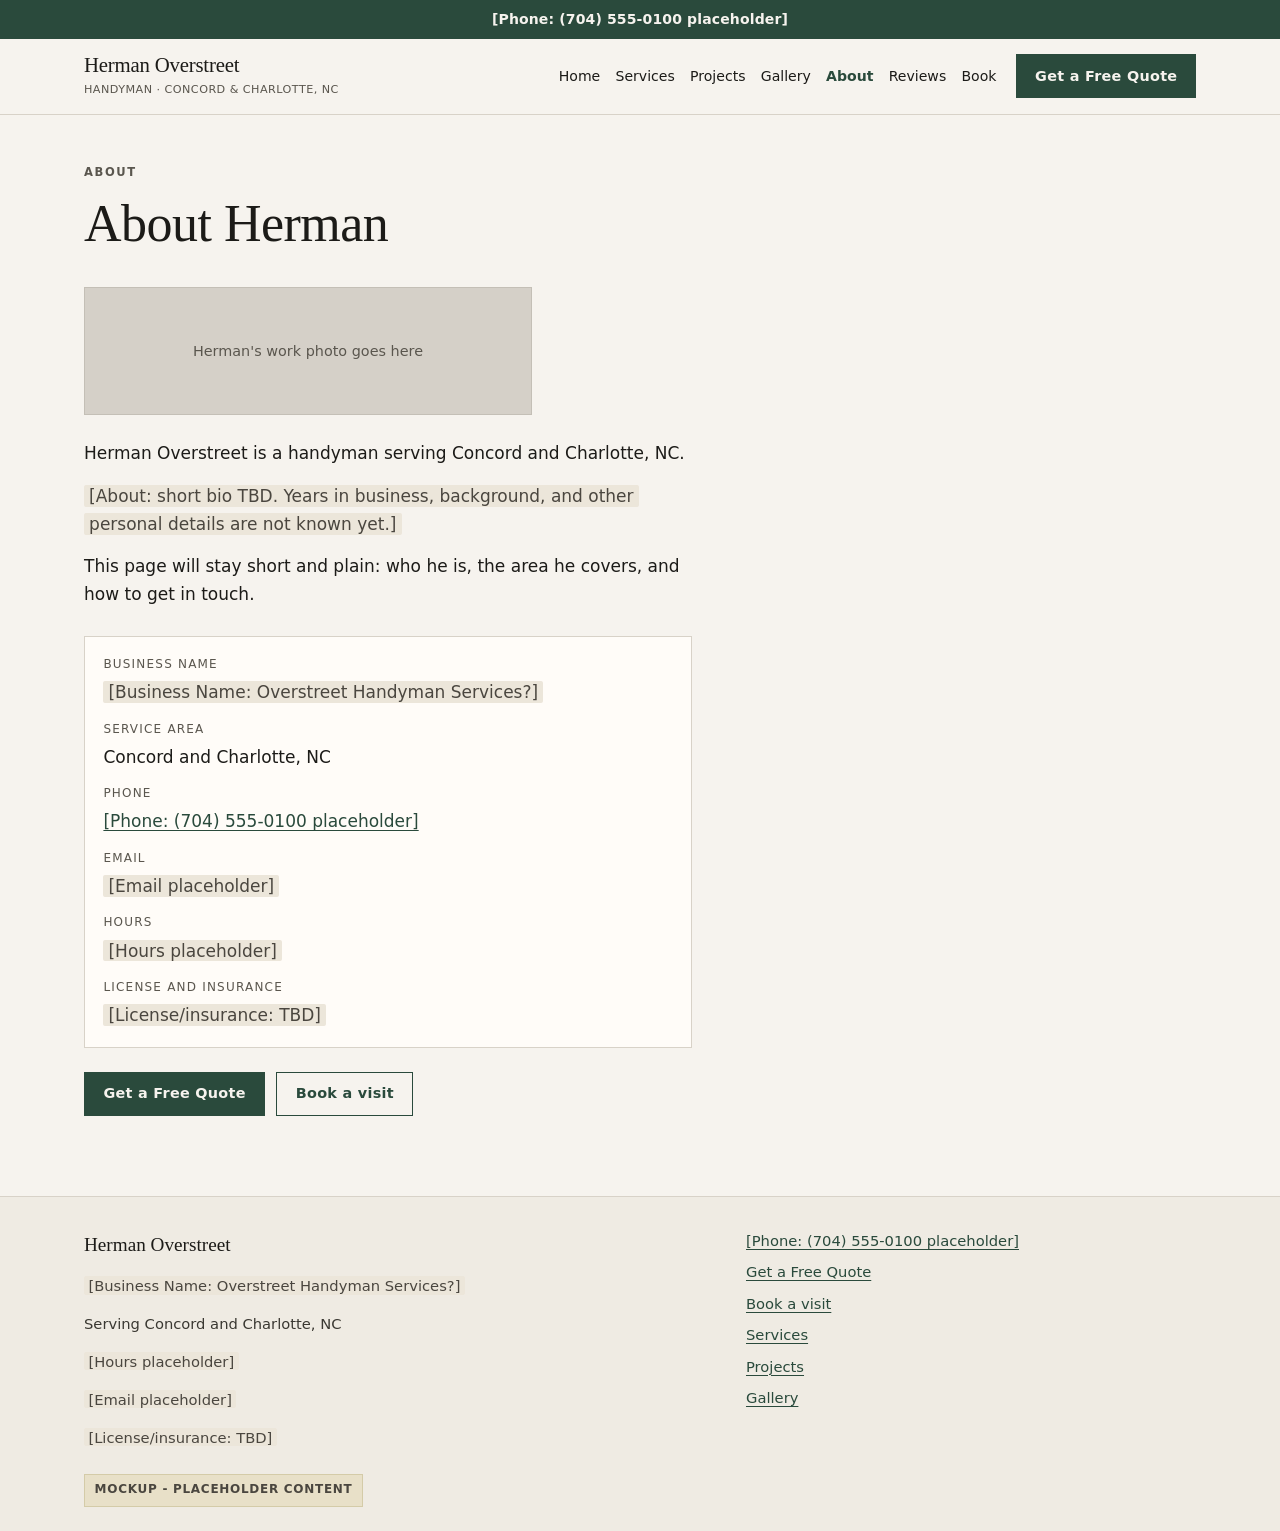
==== about.html @ 8855c1de "Uploading the initial website prototype" ====
<!DOCTYPE html>
<html lang="en">
<head>
  <meta charset="utf-8">
  <meta name="viewport" content="width=device-width, initial-scale=1">
  <title>About  -  Herman Overstreet, Handyman  -  Concord &amp; Charlotte, NC</title>
  <meta name="description" content="About Herman Overstreet, handyman serving Concord and Charlotte, NC.">
  <link rel="stylesheet" href="styles.css">
</head>
<body>
  <a class="skip-link" href="#main">Skip to content</a>
  <header class="site-header">
    <div class="header-phone-bar">
      <a href="tel:+17045550100">[Phone: (704) 555-0100 placeholder]</a>
    </div>
    <div class="header-inner">
      <a class="wordmark" href="index.html">
        <span class="wordmark-name">Herman Overstreet</span>
        <span class="wordmark-tag">Handyman · Concord &amp; Charlotte, NC</span>
      </a>
      <nav class="site-nav" id="site-nav" aria-label="Main">
        <a href="index.html">Home</a>
        <a href="services.html">Services</a>
        <a href="project.html">Projects</a>
        <a href="gallery.html">Gallery</a>
        <a href="about.html" aria-current="page">About</a>
        <a href="reviews.html">Reviews</a>
        <a href="book.html">Book</a>
      </nav>
      <div class="header-actions">
        <a class="btn btn-cta btn-header" href="quote.html">Get a Free Quote</a>
        <button class="nav-toggle" type="button" aria-expanded="false" aria-controls="site-nav">Menu</button>
      </div>
    </div>
  </header>

  <main id="main" class="page">
    <div class="wrap">
      <div class="page-intro">
        <span class="eyebrow">About</span>
        <h1>About Herman</h1>
      </div>
      <div class="about-block">
        <div class="photo-box about-photo" role="img" aria-label="Herman's work photo goes here">Herman's work photo goes here</div>
        <p>Herman Overstreet is a handyman serving Concord and Charlotte, NC.</p>
        <p><span class="placeholder">[About: short bio TBD. Years in business, background, and other personal details are not known yet.]</span></p>
        <p>This page will stay short and plain: who he is, the area he covers, and how to get in touch.</p>
        <dl class="about-facts">
          <dt>Business name</dt>
          <dd><span class="placeholder">[Business Name: Overstreet Handyman Services?]</span></dd>
          <dt>Service area</dt>
          <dd>Concord and Charlotte, NC</dd>
          <dt>Phone</dt>
          <dd><a href="tel:+17045550100">[Phone: (704) 555-0100 placeholder]</a></dd>
          <dt>Email</dt>
          <dd><span class="placeholder">[Email placeholder]</span></dd>
          <dt>Hours</dt>
          <dd><span class="placeholder">[Hours placeholder]</span></dd>
          <dt>License and insurance</dt>
          <dd><span class="placeholder">[License/insurance: TBD]</span></dd>
        </dl>
        <div class="btn-row">
          <a class="btn btn-primary" href="quote.html">Get a Free Quote</a>
          <a class="btn btn-secondary" href="book.html">Book a visit</a>
        </div>
      </div>
    </div>
  </main>
  <footer class="site-footer">
    <div class="wrap footer-grid">
      <div>
        <p class="footer-name">Herman Overstreet</p>
        <p><span class="placeholder">[Business Name: Overstreet Handyman Services?]</span></p>
        <p>Serving Concord and Charlotte, NC</p>
        <p><span class="placeholder">[Hours placeholder]</span></p>
        <p><span class="placeholder">[Email placeholder]</span></p>
        <p><span class="placeholder">[License/insurance: TBD]</span></p>
      </div>
      <div class="footer-links">
        <a href="tel:+17045550100">[Phone: (704) 555-0100 placeholder]</a>
        <a href="quote.html">Get a Free Quote</a>
        <a href="book.html">Book a visit</a>
        <a href="services.html">Services</a>
        <a href="project.html">Projects</a>
        <a href="gallery.html">Gallery</a>
      </div>
    </div>
    <div class="wrap">
      <p class="mockup-badge">Mockup - placeholder content</p>
    </div>
  </footer>
  <script src="script.js"></script>
</body>
</html>
---- styles.css ----
/* Herman Overstreet Handyman — throwaway static mockup
   System fonts only. No frameworks, no CDNs. */

*,
*::before,
*::after {
  box-sizing: border-box;
}

html {
  scroll-behavior: smooth;
}

body {
  margin: 0;
  font-family: system-ui, -apple-system, "Segoe UI", Roboto, "Helvetica Neue", Arial, sans-serif;
  font-size: 1.0625rem;
  line-height: 1.65;
  color: #1c1b18;
  background: #f6f3ee;
  -webkit-font-smoothing: antialiased;
}

img,
svg {
  max-width: 100%;
  display: block;
}

a {
  color: #2a4a3c;
  text-decoration-thickness: 1px;
  text-underline-offset: 0.18em;
}

a:hover {
  color: #1e382c;
}

h1, h2, h3, p, figure {
  margin: 0;
}

h1, h2, h3 {
  font-family: Georgia, "Times New Roman", Times, serif;
  font-weight: 400;
  line-height: 1.2;
  letter-spacing: -0.01em;
  color: #1c1b18;
}

h1 { font-size: clamp(2rem, 5vw, 3.25rem); }
h2 { font-size: clamp(1.5rem, 3vw, 2rem); }
h3 { font-size: 1.2rem; }

p + p { margin-top: 0.85rem; }

:focus-visible {
  outline: 2px solid #2a4a3c;
  outline-offset: 3px;
}

.skip-link {
  position: absolute;
  left: 0.75rem;
  top: -4rem;
  z-index: 200;
  background: #2a4a3c;
  color: #f6f3ee;
  padding: 0.5rem 0.9rem;
}

.skip-link:focus {
  top: 0.75rem;
}

/* ---------- Header ---------- */

.site-header {
  position: sticky;
  top: 0;
  z-index: 100;
  background: #f6f3ee;
  border-bottom: 1px solid #d8d2c8;
}

.header-phone-bar {
  display: flex;
  justify-content: center;
  align-items: center;
  gap: 0.75rem;
  padding: 0.5rem 1rem;
  background: #2a4a3c;
  color: #f6f3ee;
  font-size: 0.8125rem;
  letter-spacing: 0.01em;
  text-align: center;
}

.header-phone-bar a {
  color: #f6f3ee;
  text-decoration: none;
  font-weight: 600;
}

.header-phone-bar a:hover {
  text-decoration: underline;
  color: #f6f3ee;
}

.header-inner {
  display: flex;
  flex-wrap: wrap;
  align-items: center;
  justify-content: space-between;
  gap: 0.5rem 0.65rem;
  max-width: 1160px;
  margin: 0 auto;
  padding: 0.65rem 0.9rem;
}

.wordmark {
  text-decoration: none;
  color: #1c1b18;
  min-width: 0;
  flex: 1 1 auto;
  order: 1;
}

.wordmark:hover { color: #1c1b18; }

.wordmark-name {
  display: block;
  font-family: Georgia, "Times New Roman", Times, serif;
  font-size: 1.05rem;
  line-height: 1.2;
  letter-spacing: -0.01em;
}

.wordmark-tag {
  display: none;
  font-size: 0.7rem;
  letter-spacing: 0.04em;
  text-transform: uppercase;
  color: #5a564e;
  margin-top: 0.15rem;
  white-space: nowrap;
}

.header-actions {
  display: flex;
  align-items: center;
  gap: 0.4rem;
  flex: 0 0 auto;
  margin-left: auto;
  order: 2;
}

.nav-toggle {
  display: inline-flex;
  align-items: center;
  justify-content: center;
  min-height: 44px;
  min-width: 44px;
  padding: 0.35rem 0.45rem;
  border: 1px solid #d8d2c8;
  background: #fffcf8;
  color: #1c1b18;
  font: inherit;
  font-size: 0.75rem;
  letter-spacing: 0.04em;
  text-transform: uppercase;
  cursor: pointer;
}

.nav-toggle[aria-expanded="true"] {
  background: #2a4a3c;
  color: #f6f3ee;
  border-color: #2a4a3c;
}

.site-nav {
  display: none;
  flex: 1 0 100%;
  order: 3;
  flex-direction: column;
  gap: 0;
  background: #fffcf8;
  border-top: 1px solid #d8d2c8;
  margin: 0.15rem -0.9rem -0.65rem;
  padding: 0.4rem 0.9rem 0.85rem;
}

.site-nav.is-open {
  display: flex;
}

.site-nav a {
  display: block;
  padding: 0.7rem 0.2rem;
  color: #1c1b18;
  text-decoration: none;
  border-bottom: 1px solid #ece7df;
  font-size: 1rem;
}

.site-nav a:last-child { border-bottom: 0; }

.site-nav a[aria-current="page"] {
  color: #2a4a3c;
  font-weight: 600;
}

.site-nav a:hover { color: #2a4a3c; }

/* ---------- Buttons ---------- */

.btn {
  display: inline-flex;
  align-items: center;
  justify-content: center;
  min-height: 44px;
  padding: 0.65rem 1.15rem;
  border: 1px solid transparent;
  font: inherit;
  font-size: 0.9rem;
  font-weight: 600;
  letter-spacing: 0.02em;
  text-decoration: none;
  cursor: pointer;
  text-align: center;
  line-height: 1.2;
}

.btn-cta,
.btn-primary {
  background: #2a4a3c;
  color: #f6f3ee;
  border-color: #2a4a3c;
}

.btn-cta:hover,
.btn-primary:hover {
  background: #1e382c;
  color: #f6f3ee;
  border-color: #1e382c;
}

.btn-header {
  padding: 0.45rem 0.55rem;
  font-size: 0.72rem;
  white-space: nowrap;
}

.btn-secondary {
  background: transparent;
  color: #2a4a3c;
  border-color: #2a4a3c;
}

.btn-secondary:hover {
  background: #2a4a3c;
  color: #f6f3ee;
}

.btn-row {
  display: flex;
  flex-wrap: wrap;
  gap: 0.7rem;
  margin-top: 1.5rem;
}

/* ---------- Layout ---------- */

.wrap {
  max-width: 1160px;
  margin: 0 auto;
  padding: 0 1.15rem;
}

.page {
  padding: 2.25rem 0 4rem;
}

.page-intro {
  max-width: 38rem;
  margin-bottom: 2rem;
}

.page-intro h1 { margin-bottom: 0.75rem; }

.eyebrow {
  display: block;
  font-family: system-ui, -apple-system, "Segoe UI", Roboto, sans-serif;
  font-size: 0.72rem;
  font-weight: 600;
  letter-spacing: 0.14em;
  text-transform: uppercase;
  color: #5a564e;
  margin-bottom: 0.7rem;
}

.placeholder,
.ph {
  color: #4a463f;
  background: #ece6da;
  padding: 0.05em 0.3em;
  border-radius: 2px;
}

/* ---------- Hero ---------- */

.hero {
  padding: 2rem 0 2.5rem;
  border-bottom: 1px solid #d8d2c8;
}

.hero-grid {
  display: grid;
  gap: 1.5rem;
}

.hero-copy { max-width: 38rem; }

.hero-copy h1 { margin-bottom: 1rem; }

.hero-copy .lede {
  font-size: 1.125rem;
  color: #3a3832;
  max-width: 34rem;
}

.hero-photo {
  aspect-ratio: 4 / 3;
}

.photo-box {
  display: flex;
  align-items: center;
  justify-content: center;
  text-align: center;
  background: #d5d0c8;
  color: #5a564e;
  border: 1px solid #c4bfb6;
  padding: 1rem;
  font-size: 0.9rem;
  line-height: 1.4;
  min-height: 8rem;
}

.trust-strip {
  display: flex;
  flex-wrap: wrap;
  gap: 0.4rem 1.25rem;
  padding: 1rem 0 0;
  font-size: 0.875rem;
  color: #5a564e;
}

.trust-strip span + span::before {
  content: "";
}

/* ---------- Sections / cards ---------- */

.section {
  padding: 2.75rem 0;
}

.section-head {
  display: flex;
  flex-wrap: wrap;
  align-items: baseline;
  justify-content: space-between;
  gap: 0.75rem 1.5rem;
  margin-bottom: 1.5rem;
}

.section-head h2 { margin-right: auto; }

.card-grid {
  display: grid;
  gap: 0.9rem;
}

.card {
  background: #fffcf8;
  border: 1px solid #d8d2c8;
  padding: 1.2rem 1.15rem 1.3rem;
}

.card h3 { margin-bottom: 0.4rem; }

.card p { color: #3a3832; font-size: 0.98rem; }

.price {
  display: inline-block;
  margin-top: 0.75rem;
  font-size: 0.85rem;
  font-weight: 600;
  color: #4a463f;
  background: #ece6da;
  padding: 0.15em 0.4em;
}

.cta-band {
  background: #2a4a3c;
  color: #f6f3ee;
  padding: 2.5rem 0;
}

.cta-band h2,
.cta-band p { color: #f6f3ee; }

.cta-band p { margin-top: 0.6rem; max-width: 32rem; }

.cta-band .btn-primary {
  background: #f6f3ee;
  color: #2a4a3c;
  border-color: #f6f3ee;
  margin-top: 1.25rem;
}

.cta-band .btn-primary:hover {
  background: #fff;
  color: #1e382c;
}

.cta-band .btn-secondary {
  color: #f6f3ee;
  border-color: #f6f3ee;
  margin-top: 1.25rem;
}

.cta-band .btn-secondary:hover {
  background: #f6f3ee;
  color: #2a4a3c;
}

/* ---------- Services list page ---------- */

.service-list {
  display: grid;
  gap: 0.75rem;
}

.service-row {
  display: grid;
  gap: 0.35rem 1.5rem;
  background: #fffcf8;
  border: 1px solid #d8d2c8;
  padding: 1.1rem 1.15rem;
}

.service-row h2 {
  font-size: 1.25rem;
}

/* ---------- Gallery ---------- */

.gallery-grid {
  display: grid;
  grid-template-columns: 1fr 1fr;
  gap: 0.75rem;
}

.gallery-item {
  margin: 0;
  min-width: 0;
}

.gallery-item .photo-box {
  aspect-ratio: 4 / 3;
  width: 100%;
  height: 100%;
  min-height: 0;
  font-size: 0.8rem;
  padding: 0.75rem;
}

/* ---------- Forms ---------- */

.form {
  max-width: 38rem;
  background: #fffcf8;
  border: 1px solid #d8d2c8;
  padding: 1.35rem 1.15rem 1.5rem;
}

.field {
  margin-bottom: 1rem;
}

.field label,
.field-label {
  display: block;
  font-size: 0.85rem;
  font-weight: 600;
  margin-bottom: 0.35rem;
}

.field input,
.field select,
.field textarea {
  width: 100%;
  min-height: 44px;
  padding: 0.55rem 0.7rem;
  border: 1px solid #c4bfb6;
  background: #fff;
  color: #1c1b18;
  font: inherit;
  font-size: 1rem;
}

.field textarea {
  min-height: 8rem;
  resize: vertical;
}

.field input[type="file"],
.field input[type="radio"],
.field input[type="checkbox"] {
  width: auto;
  min-height: 0;
  height: auto;
  padding: 0;
  border: 0;
  background: transparent;
}

.field input[type="file"] {
  padding: 0.45rem 0;
}

.radios input[type="radio"] {
  width: 1rem;
  height: 1rem;
  flex-shrink: 0;
  accent-color: #2a4a3c;
}

.radios {
  display: flex;
  flex-wrap: wrap;
  gap: 0.75rem 1.25rem;
  padding-top: 0.25rem;
}

.radios label {
  display: flex;
  align-items: center;
  gap: 0.4rem;
  font-weight: 400;
  font-size: 1rem;
  margin: 0;
}

.form-note,
.demo-note {
  display: none;
  margin-top: 1rem;
  padding: 0.9rem 1rem;
  background: #ece6da;
  border: 1px solid #d8d2c8;
  color: #1c1b18;
  font-size: 0.95rem;
}

.form-note.is-visible,
.demo-note.is-visible {
  display: block;
}

/* ---------- Booking ---------- */

.book-layout {
  display: grid;
  gap: 1.25rem;
}

.book-panel {
  background: #fffcf8;
  border: 1px solid #d8d2c8;
  padding: 1.2rem 1.1rem 1.4rem;
}

.book-panel h2 {
  font-size: 1.2rem;
  margin-bottom: 0.85rem;
}

.week-nav {
  display: flex;
  flex-wrap: wrap;
  align-items: center;
  justify-content: space-between;
  gap: 0.45rem 0.5rem;
  margin-bottom: 0.9rem;
}

.week-nav h3 {
  font-family: system-ui, -apple-system, "Segoe UI", Roboto, sans-serif;
  font-size: 0.9rem;
  font-weight: 600;
  text-align: center;
  flex: 1 0 100%;
  order: -1;
  line-height: 1.35;
}

.week-nav button {
  min-width: 44px;
  min-height: 44px;
  border: 1px solid #d8d2c8;
  background: #fff;
  font: inherit;
  cursor: pointer;
}

.week-nav button:hover { background: #ece6da; }

.day-row {
  display: grid;
  grid-template-columns: repeat(7, 1fr);
  gap: 0.3rem;
  margin-bottom: 1.1rem;
}

.day-btn {
  display: flex;
  flex-direction: column;
  align-items: center;
  justify-content: center;
  gap: 0.1rem;
  min-height: 52px;
  padding: 0.3rem 0.1rem;
  border: 1px solid #d8d2c8;
  background: #fff;
  font: inherit;
  font-size: 0.7rem;
  line-height: 1.2;
  cursor: pointer;
  color: #1c1b18;
}

.day-btn strong {
  font-size: 0.95rem;
  font-weight: 600;
}

.day-btn.is-selected {
  background: #2a4a3c;
  color: #f6f3ee;
  border-color: #2a4a3c;
}

.slots {
  display: grid;
  grid-template-columns: 1fr 1fr;
  gap: 0.5rem;
}

.slot-btn {
  min-height: 44px;
  border: 1px solid #d8d2c8;
  background: #fff;
  font: inherit;
  font-size: 0.9rem;
  cursor: pointer;
}

.slot-btn:hover { background: #ece6da; }

.slot-btn.is-selected {
  background: #2a4a3c;
  color: #f6f3ee;
  border-color: #2a4a3c;
}

.book-summary {
  font-size: 0.95rem;
  margin: 1rem 0;
  color: #3a3832;
}

/* ---------- Reviews empty state ---------- */

.empty-state {
  text-align: center;
  background: #fffcf8;
  border: 1px dashed #c4bfb6;
  padding: 2.5rem 1.25rem;
  max-width: 36rem;
  margin: 0 auto;
}

.empty-state h2 { margin-bottom: 0.7rem; }

.empty-state .btn { margin-top: 1.25rem; }

/* ---------- About ---------- */

.about-block {
  max-width: 38rem;
}

.about-block p { margin-top: 0.9rem; }

.about-facts {
  margin-top: 1.75rem;
  padding: 1.1rem 1.15rem;
  background: #fffcf8;
  border: 1px solid #d8d2c8;
}

.about-facts dt {
  font-size: 0.75rem;
  letter-spacing: 0.1em;
  text-transform: uppercase;
  color: #5a564e;
  margin-top: 0.85rem;
}

.about-facts dt:first-child { margin-top: 0; }

.about-facts dd {
  margin: 0.2rem 0 0;
}

/* ---------- Footer ---------- */

.site-footer {
  border-top: 1px solid #d8d2c8;
  background: #efebe3;
  padding: 2rem 0 1.5rem;
  font-size: 0.92rem;
  color: #3a3832;
}

.footer-grid {
  display: grid;
  gap: 1.5rem;
}

.footer-name {
  font-family: Georgia, "Times New Roman", Times, serif;
  font-size: 1.2rem;
  color: #1c1b18;
  margin-bottom: 0.35rem;
}

.footer-links {
  display: flex;
  flex-direction: column;
  align-items: flex-start;
  gap: 0.45rem;
}

.mockup-badge {
  display: inline-block;
  margin-top: 1.5rem;
  font-size: 0.75rem;
  font-weight: 600;
  letter-spacing: 0.06em;
  text-transform: uppercase;
  color: #4a463f;
  background: #e8e0c8;
  border: 1px solid #d4cba8;
  padding: 0.35rem 0.6rem;
}

/* ---------- Desktop ---------- */

@media (min-width: 800px) {
  .header-phone-bar { font-size: 0.875rem; }

  .hero { padding: 3.5rem 0 3.75rem; }

  .hero-grid {
    grid-template-columns: 1.15fr 0.85fr;
    gap: 3rem;
    align-items: stretch;
  }

  .hero-photo {
    aspect-ratio: auto;
    height: 100%;
    min-height: 16rem;
  }

  .wrap,
  .header-inner { padding-left: 1.5rem; padding-right: 1.5rem; }

  .page { padding: 3rem 0 5rem; }

  .section { padding: 3.5rem 0; }

  .card-grid {
    grid-template-columns: repeat(3, 1fr);
  }

  .service-row {
    grid-template-columns: 1fr auto;
    align-items: start;
  }

  .service-row .price { margin-top: 0; }

  .gallery-grid {
    grid-template-columns: repeat(3, 1fr);
    gap: 1rem;
  }

  .gallery-item .photo-box { font-size: 0.9rem; }

  .week-nav h3 {
    flex: 1 1 auto;
    order: 0;
  }

  .book-layout {
    grid-template-columns: 0.9fr 1.1fr;
    align-items: start;
  }

  .slots { grid-template-columns: repeat(3, 1fr); }

  .form { padding: 1.75rem 1.6rem 1.85rem; }

  .footer-grid {
    grid-template-columns: 1.4fr 1fr;
    gap: 2rem;
  }
}

@media (max-width: 399px) {
  .day-btn { font-size: 0.62rem; min-height: 50px; }
  .day-btn strong { font-size: 0.85rem; }
}

.cta-band .placeholder,
.placeholder-on-dark {
  background: #3d5c4e;
  color: #f6f3ee;
}

.about-photo {
  max-width: 28rem;
  margin-bottom: 1.5rem;
}

/* Full desktop nav: 7 links + quote button need a bit more room */
@media (min-width: 1040px) {
  .nav-toggle { display: none; }

  .wordmark { order: 1; }
  .site-nav { order: 2; }
  .header-actions { order: 3; }

  .header-inner {
    padding: 0.9rem 1.5rem;
    gap: 1.25rem;
    flex-wrap: nowrap;
  }

  .wordmark-name { font-size: 1.3rem; }
  .wordmark-tag { display: block; }

  .site-nav {
    display: flex;
    flex: 0 1 auto;
    flex-direction: row;
    align-items: center;
    gap: 0.15rem 0.95rem;
    background: transparent;
    border: 0;
    padding: 0;
    margin: 0 0 0 auto;
  }

  .site-nav a {
    border: 0;
    padding: 0.35rem 0;
    font-size: 0.88rem;
  }

  .btn-header {
    padding: 0.65rem 1.1rem;
    font-size: 0.9rem;
  }
}

/* ---------- Bolder hero, before/after, values, testimonial ---------- */

.hero-bold {
  padding: 2.15rem 0 2.25rem;
}

.hero-copy-wide {
  max-width: 46rem;
}

.hero-bold h1 {
  font-size: clamp(2.15rem, 6.4vw, 3.85rem);
  letter-spacing: -0.025em;
  line-height: 1.12;
  margin-bottom: 1rem;
}

.hero-bold .lede {
  font-size: 1.15rem;
  max-width: 40rem;
}

.hero-caption {
  margin-top: 0.85rem;
  font-size: 0.95rem;
  color: #5a564e;
}

.ba-split {
  display: grid;
  grid-template-columns: 1fr 1fr;
  gap: 0.45rem;
  margin-top: 1.25rem;
}

.ba-hero {
  margin-top: 1.75rem;
}

.ba-panel {
  margin: 0;
  position: relative;
  min-width: 0;
}

.ba-panel .photo-box {
  aspect-ratio: 4 / 3;
  width: 100%;
  min-height: 8rem;
  font-size: 0.78rem;
  font-weight: 600;
  padding: 2.3rem 0.55rem 0.7rem;
}

.ba-before .photo-box {
  background: #c8c3bb;
  color: #3f3c36;
  border-color: #b4aea5;
}

.ba-after .photo-box {
  background: #d5ddd4;
  color: #1e382c;
  border-color: #b3c0b4;
}

.ba-badge {
  position: absolute;
  top: 0.65rem;
  left: 0.65rem;
  z-index: 1;
  font-family: system-ui, -apple-system, "Segoe UI", Roboto, sans-serif;
  font-size: 0.68rem;
  font-weight: 700;
  letter-spacing: 0.12em;
  text-transform: uppercase;
  padding: 0.22rem 0.45rem;
  background: #1c1b18;
  color: #f6f3ee;
}

.ba-after .ba-badge {
  background: #2a4a3c;
}

.section-alt {
  background: #efebe3;
  border-top: 1px solid #d8d2c8;
  border-bottom: 1px solid #d8d2c8;
}

.section-lede {
  max-width: 40rem;
  margin: 0.55rem 0 1.25rem;
  color: #3a3832;
}

.section-head + .featured-layout .section-lede,
.section-head + .section-lede {
  margin-top: 0;
}

.scope-box {
  margin-top: 1.5rem;
  background: #fffcf8;
  border: 1px solid #d8d2c8;
  padding: 1.15rem 1.15rem 1.25rem;
}

.scope-box h2,
.scope-box h3 {
  font-size: 1.25rem;
  margin-bottom: 0.7rem;
}

.scope-list {
  margin: 0;
  padding-left: 1.15rem;
}

.scope-list li {
  margin: 0.4rem 0;
}

.value-list {
  list-style: none;
  margin: 0;
  padding: 0;
  display: grid;
  gap: 0.75rem;
}

.value-list li {
  background: #fffcf8;
  border: 1px solid #d8d2c8;
  padding: 1.1rem 1.15rem;
  display: flex;
  flex-direction: column;
  align-items: flex-start;
  gap: 0.4rem;
}

.value-list strong {
  font-family: Georgia, "Times New Roman", Times, serif;
  font-size: 1.25rem;
  font-weight: 400;
}

.testimonial {
  margin: 0;
  max-width: 42rem;
  padding: 0.25rem 0 0;
}

.testimonial p {
  font-family: Georgia, "Times New Roman", Times, serif;
  font-size: clamp(1.25rem, 2.4vw, 1.7rem);
  line-height: 1.45;
  color: #1c1b18;
}

.testimonial .placeholder {
  display: inline;
  background: #ece6da;
}

.testimonial footer {
  margin-top: 1rem;
  font-size: 0.95rem;
  color: #5a564e;
  font-style: normal;
}

.ba-set {
  margin-bottom: 1.75rem;
}

.ba-set-label {
  margin: 0 0 0.55rem;
  font-size: 0.95rem;
  color: #3a3832;
}

.featured-layout {
  display: grid;
  gap: 1.25rem;
}

.featured-copy .section-lede { margin-top: 0; }
.featured-copy .scope-box { margin-top: 0; }
.featured-layout .ba-split { margin-top: 0; }

.project-photos {
  margin-bottom: 2rem;
}

@media (min-width: 800px) {
  .hero-bold { padding: 3.25rem 0 3.4rem; }

  .ba-split { gap: 0.85rem; }

  .ba-panel .photo-box {
    min-height: 14rem;
    font-size: 1rem;
    padding: 2.6rem 1rem 1rem;
  }

  .ba-hero .photo-box {
    min-height: 18rem;
    aspect-ratio: 16 / 11;
  }

  .featured-layout {
    grid-template-columns: 0.95fr 1.05fr;
    gap: 2rem;
    align-items: stretch;
  }

  .featured-layout .ba-split,
  .featured-layout .ba-panel {
    height: 100%;
  }

  .featured-layout .ba-panel {
    display: flex;
    flex-direction: column;
  }

  .featured-layout .ba-panel .photo-box {
    flex: 1;
    aspect-ratio: auto;
    min-height: 14rem;
  }

  .value-list {
    grid-template-columns: repeat(3, 1fr);
    gap: 1rem;
  }

  .scope-box { padding: 1.35rem 1.5rem 1.5rem; }
}

.nowrap { white-space: nowrap; }

.placeholder {
  box-decoration-break: clone;
  -webkit-box-decoration-break: clone;
}
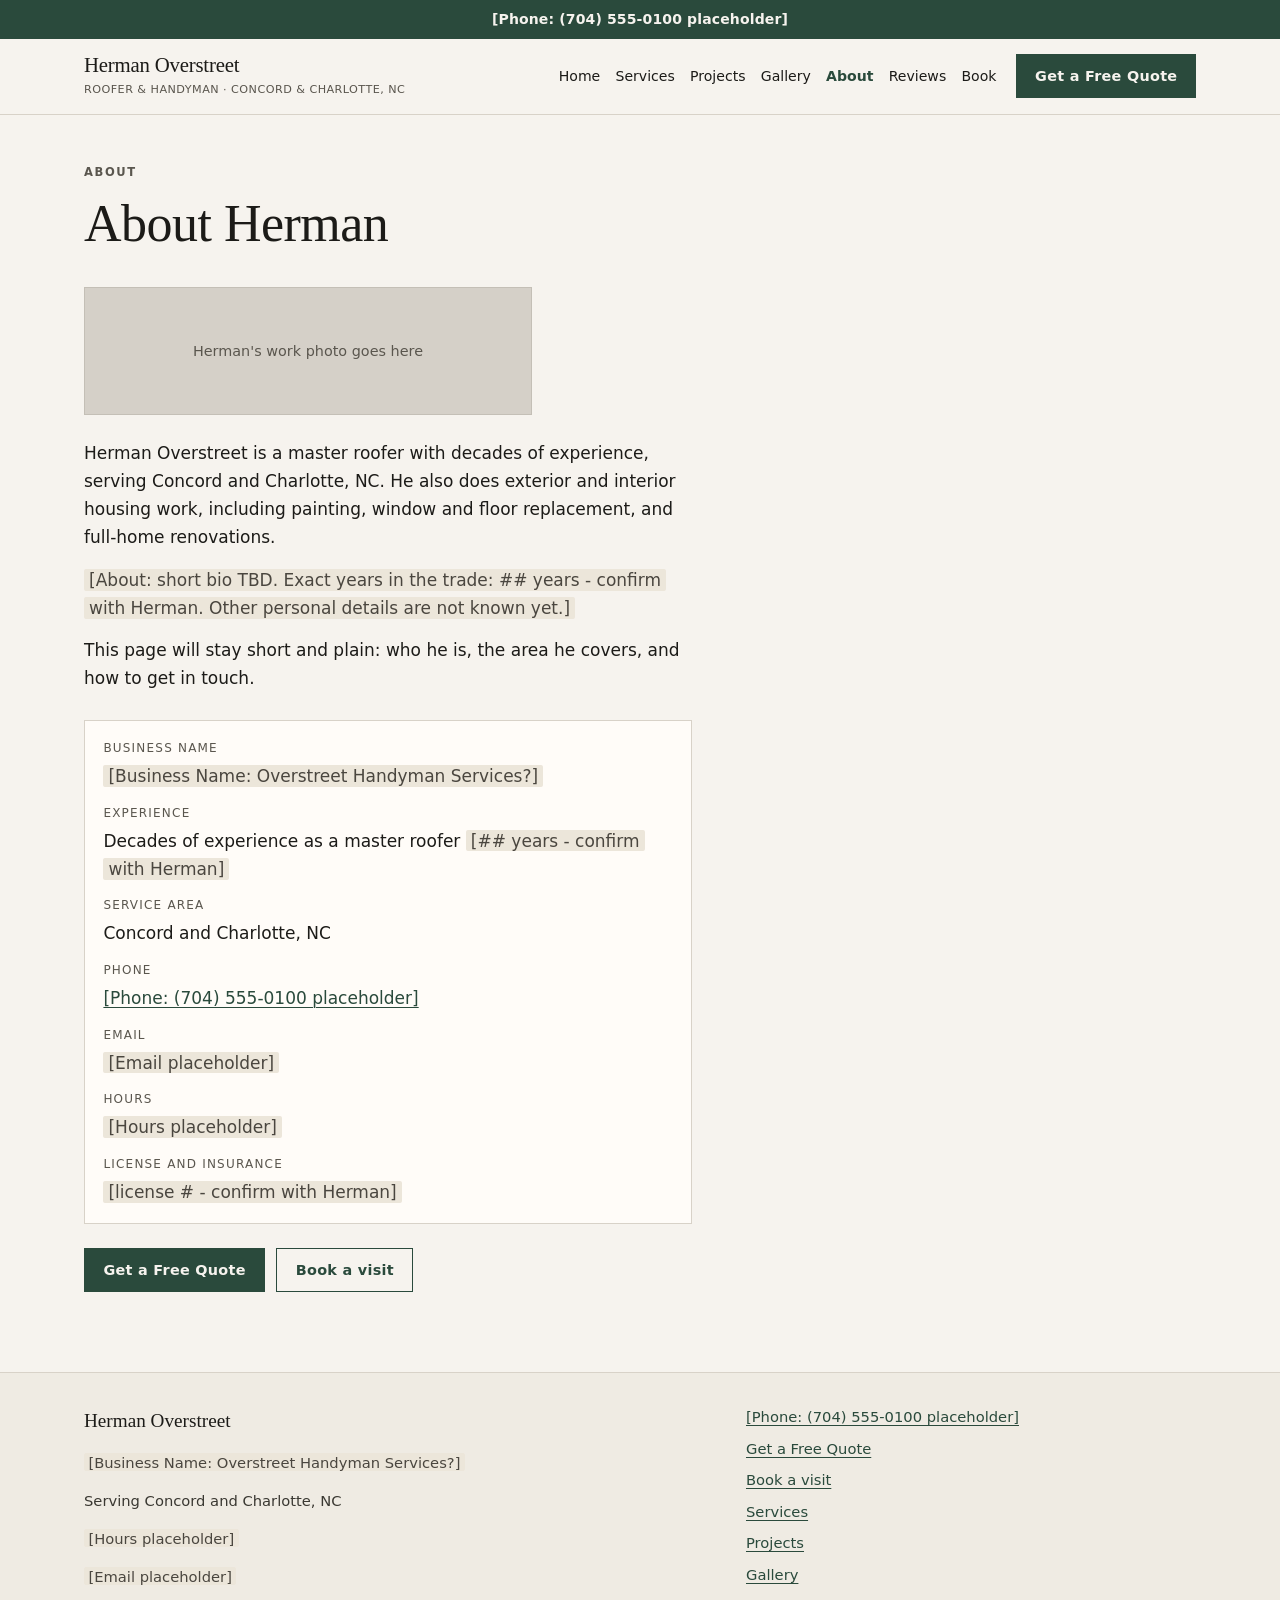
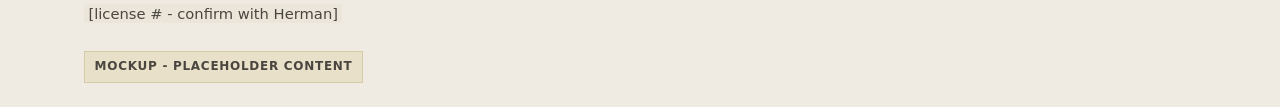
==== commit 091f1da7: "Emphasize roofing and larger projects" ====
--- a/about.html
+++ b/about.html
@@ -1,10 +1,11 @@
 <!DOCTYPE html>
 <html lang="en">
 <head>
+  <meta name="robots" content="noindex, nofollow">
   <meta charset="utf-8">
   <meta name="viewport" content="width=device-width, initial-scale=1">
-  <title>About  -  Herman Overstreet, Handyman  -  Concord &amp; Charlotte, NC</title>
-  <meta name="description" content="About Herman Overstreet, handyman serving Concord and Charlotte, NC.">
+  <title>About  -  Herman Overstreet, Roofer &amp; Handyman  -  Concord &amp; Charlotte, NC</title>
+  <meta name="description" content="About Herman Overstreet, a master roofer and handyman with decades of experience, serving Concord and Charlotte, NC.">
   <link rel="stylesheet" href="styles.css">
 </head>
 <body>
@@ -16,10 +17,10 @@
     <div class="header-inner">
       <a class="wordmark" href="index.html">
         <span class="wordmark-name">Herman Overstreet</span>
-        <span class="wordmark-tag">Handyman · Concord &amp; Charlotte, NC</span>
+        <span class="wordmark-tag">Roofer &amp; Handyman · Concord &amp; Charlotte, NC</span>
       </a>
       <nav class="site-nav" id="site-nav" aria-label="Main">
-        <a href="index.html">Home</a>
+                <a href="index.html">Home</a>
         <a href="services.html">Services</a>
         <a href="project.html">Projects</a>
         <a href="gallery.html">Gallery</a>
@@ -42,12 +43,14 @@
       </div>
       <div class="about-block">
         <div class="photo-box about-photo" role="img" aria-label="Herman's work photo goes here">Herman's work photo goes here</div>
-        <p>Herman Overstreet is a handyman serving Concord and Charlotte, NC.</p>
-        <p><span class="placeholder">[About: short bio TBD. Years in business, background, and other personal details are not known yet.]</span></p>
+        <p>Herman Overstreet is a master roofer with decades of experience, serving Concord and Charlotte, NC. He also does exterior and interior housing work, including painting, window and floor replacement, and full-home renovations.</p>
+        <p><span class="placeholder">[About: short bio TBD. Exact years in the trade: ## years - confirm with Herman. Other personal details are not known yet.]</span></p>
         <p>This page will stay short and plain: who he is, the area he covers, and how to get in touch.</p>
         <dl class="about-facts">
           <dt>Business name</dt>
           <dd><span class="placeholder">[Business Name: Overstreet Handyman Services?]</span></dd>
+          <dt>Experience</dt>
+          <dd>Decades of experience as a master roofer <span class="placeholder">[## years - confirm with Herman]</span></dd>
           <dt>Service area</dt>
           <dd>Concord and Charlotte, NC</dd>
           <dt>Phone</dt>
@@ -57,7 +60,7 @@
           <dt>Hours</dt>
           <dd><span class="placeholder">[Hours placeholder]</span></dd>
           <dt>License and insurance</dt>
-          <dd><span class="placeholder">[License/insurance: TBD]</span></dd>
+          <dd><span class="placeholder">[license # - confirm with Herman]</span></dd>
         </dl>
         <div class="btn-row">
           <a class="btn btn-primary" href="quote.html">Get a Free Quote</a>
@@ -74,7 +77,7 @@
         <p>Serving Concord and Charlotte, NC</p>
         <p><span class="placeholder">[Hours placeholder]</span></p>
         <p><span class="placeholder">[Email placeholder]</span></p>
-        <p><span class="placeholder">[License/insurance: TBD]</span></p>
+        <p><span class="placeholder">[license # - confirm with Herman]</span></p>
       </div>
       <div class="footer-links">
         <a href="tel:+17045550100">[Phone: (704) 555-0100 placeholder]</a>
--- a/styles.css
+++ b/styles.css
@@ -330,7 +330,7 @@
   max-width: 34rem;
 }
 
-.hero-photo {
+.hero-grid .hero-photo {
   aspect-ratio: 4 / 3;
 }
 
@@ -455,6 +455,60 @@
 .service-row h2 {
   font-size: 1.25rem;
 }
+
+
+.service-featured {
+  border-width: 2px;
+  border-color: #2a4a3c;
+  padding: 1.35rem 1.2rem 1.45rem;
+}
+
+.service-featured h2 {
+  font-size: 1.4rem;
+}
+
+.service-photo-placeholder {
+  margin-top: 0.9rem;
+  aspect-ratio: 16 / 9;
+  max-width: 32rem;
+  min-height: 10rem;
+}
+
+.job-list {
+  margin: 0.5rem 0 0;
+  padding-left: 1.2rem;
+  color: #3a3832;
+  font-size: 0.98rem;
+}
+
+.job-list li {
+  margin: 0.2rem 0;
+}
+
+.card .job-list {
+  font-size: 0.95rem;
+}
+
+.schedule-placeholder {
+  display: flex;
+  align-items: center;
+  justify-content: center;
+  text-align: center;
+  min-height: 16rem;
+  padding: 1.5rem;
+  background: #ece6da;
+  border: 1px dashed #8a8578;
+  color: #3a3832;
+  font-size: 1rem;
+  line-height: 1.45;
+  margin-bottom: 1rem;
+}
+
+.schedule-placeholder p {
+  max-width: 24rem;
+  margin: 0;
+}
+
 
 /* ---------- Gallery ---------- */
 
@@ -782,7 +836,7 @@
     align-items: stretch;
   }
 
-  .hero-photo {
+  .hero-grid .hero-photo {
     aspect-ratio: auto;
     height: 100%;
     min-height: 16rem;
@@ -1138,3 +1192,269 @@
   box-decoration-break: clone;
   -webkit-box-decoration-break: clone;
 }
+
+
+/* ---------- Real photos: hero, pairs, gallery ---------- */
+
+.hero-photo {
+  position: relative;
+  padding: 0;
+  border-bottom: 0;
+  color: #f6f3ee;
+  overflow: visible;
+  aspect-ratio: auto;
+}
+
+.hero-media {
+  display: block;
+  aspect-ratio: 4 / 3;
+  background: #1c1b18;
+}
+
+.hero-media img {
+  width: 100%;
+  height: 100%;
+  object-fit: cover;
+  object-position: 52% 42%;
+  display: block;
+}
+
+.hero-overlay {
+  background: #1c1b18;
+  color: #f6f3ee;
+  padding: 1.6rem 0 1.85rem;
+}
+
+.hero-photo .hero-copy {
+  max-width: 40rem;
+}
+
+.hero-photo .eyebrow,
+.hero-photo h1,
+.hero-photo .lede,
+.hero-photo .hero-caption,
+.hero-photo .trust-strip {
+  color: #f6f3ee;
+}
+
+.hero-photo .lede {
+  color: #e8e4dc;
+}
+
+.hero-photo .placeholder,
+.hero-photo .placeholder-on-dark {
+  background: rgba(255, 255, 255, 0.16);
+  color: #f6f3ee;
+}
+
+.hero-photo .btn-primary {
+  background: #f6f3ee;
+  color: #1e382c;
+  border-color: #f6f3ee;
+}
+
+.hero-photo .btn-primary:hover {
+  background: #fff;
+  color: #1e382c;
+}
+
+.hero-photo .btn-secondary {
+  color: #f6f3ee;
+  border-color: #f6f3ee;
+}
+
+.hero-photo .btn-secondary:hover {
+  background: #f6f3ee;
+  color: #1e382c;
+}
+
+.hero-photo .hero-caption {
+  margin-top: 1.1rem;
+}
+
+.hero-photo .hero-caption a {
+  color: #f6f3ee;
+}
+
+.hero-photo h1 {
+  font-size: clamp(2.15rem, 6.4vw, 3.85rem);
+  letter-spacing: -0.025em;
+  line-height: 1.12;
+  margin-bottom: 1rem;
+}
+
+/* Desktop: photo is a full-bleed backdrop with a left scrim and text over it */
+@media (min-width: 800px) {
+  .hero-photo {
+    min-height: 34rem;
+    display: grid;
+    padding: 0;
+    overflow: hidden;
+    aspect-ratio: auto;
+  }
+
+  .hero-media,
+  .hero-overlay {
+    grid-area: 1 / 1;
+  }
+
+  .hero-media {
+    aspect-ratio: auto;
+    min-height: 36rem;
+    height: 100%;
+  }
+
+  .hero-overlay {
+    background: linear-gradient(
+      90deg,
+      rgba(16, 18, 14, 0.88) 0%,
+      rgba(16, 18, 14, 0.72) 38%,
+      rgba(16, 18, 14, 0.28) 62%,
+      rgba(16, 18, 14, 0.08) 100%
+    );
+    padding: 3.75rem 0 3.25rem;
+    display: flex;
+    align-items: center;
+  }
+
+  .hero-photo .hero-copy {
+    max-width: 30rem;
+  }
+}
+
+/* Before/after photo frames */
+.ba-split-photo {
+  margin-top: 0.5rem;
+}
+
+.ba-frame {
+  position: relative;
+  overflow: hidden;
+  background: #2a2a28;
+}
+
+.ba-frame img {
+  display: block;
+  width: 100%;
+  height: 100%;
+  object-fit: cover;
+}
+
+.ba-frame-43 {
+  aspect-ratio: 4 / 3;
+}
+
+.ba-panel figcaption {
+  margin-top: 0.45rem;
+  font-size: 0.9rem;
+  color: #5a564e;
+}
+
+/* Bathroom pair: never upscale the 450x600 before shot */
+.ba-split-native {
+  display: grid;
+  grid-template-columns: 1fr 1fr;
+  justify-items: center;
+  align-items: end;
+  gap: 0.75rem;
+  margin-top: 0.5rem;
+}
+
+.ba-split-native .ba-panel {
+  width: 100%;
+  max-width: 450px;
+}
+
+.ba-frame-native {
+  aspect-ratio: auto;
+  background: #d5d0c8;
+  display: flex;
+  justify-content: center;
+  align-items: flex-end;
+}
+
+.ba-frame-native img {
+  width: 100%;
+  height: auto;
+  max-width: 450px;
+  max-height: 600px;
+  object-fit: contain;
+  object-position: center bottom;
+}
+
+.more-photos {
+  margin-top: 1.5rem;
+  padding: 2rem 1.15rem;
+  text-align: center;
+  border: 1px dashed #c4bfb6;
+  background: #fffcf8;
+  color: #5a564e;
+  font-size: 0.95rem;
+}
+
+.gallery-frame {
+  aspect-ratio: 4 / 3;
+  overflow: hidden;
+  background: #d5d0c8;
+}
+
+.gallery-frame img {
+  width: 100%;
+  height: 100%;
+  object-fit: cover;
+  object-position: center;
+  display: block;
+}
+
+.gallery-frame-bath img {
+  object-position: 28% 68%;
+}
+
+.gallery-item figcaption {
+  margin-top: 0.45rem;
+  font-size: 0.9rem;
+  color: #5a564e;
+}
+
+.gallery-item {
+  margin: 0;
+  min-width: 0;
+}
+
+
+/* Outside too — rear porch on the landing page */
+.outside-feature {
+  display: grid;
+  gap: 0.85rem 2rem;
+  margin-top: 2rem;
+}
+
+.outside-feature-copy h3 {
+  font-size: 1.5rem;
+  margin: 0 0 0.45rem;
+}
+
+.outside-feature-copy p {
+  margin-top: 0;
+  max-width: 28rem;
+  color: #3a3832;
+}
+
+.outside-shot {
+  margin: 0;
+  min-width: 0;
+}
+
+.outside-shot figcaption {
+  margin-top: 0.45rem;
+  font-size: 0.9rem;
+  color: #5a564e;
+}
+
+@media (min-width: 800px) {
+  .outside-feature {
+    grid-template-columns: minmax(12rem, 0.65fr) minmax(0, 1.35fr);
+    align-items: start;
+    margin-top: 2.25rem;
+  }
+}
